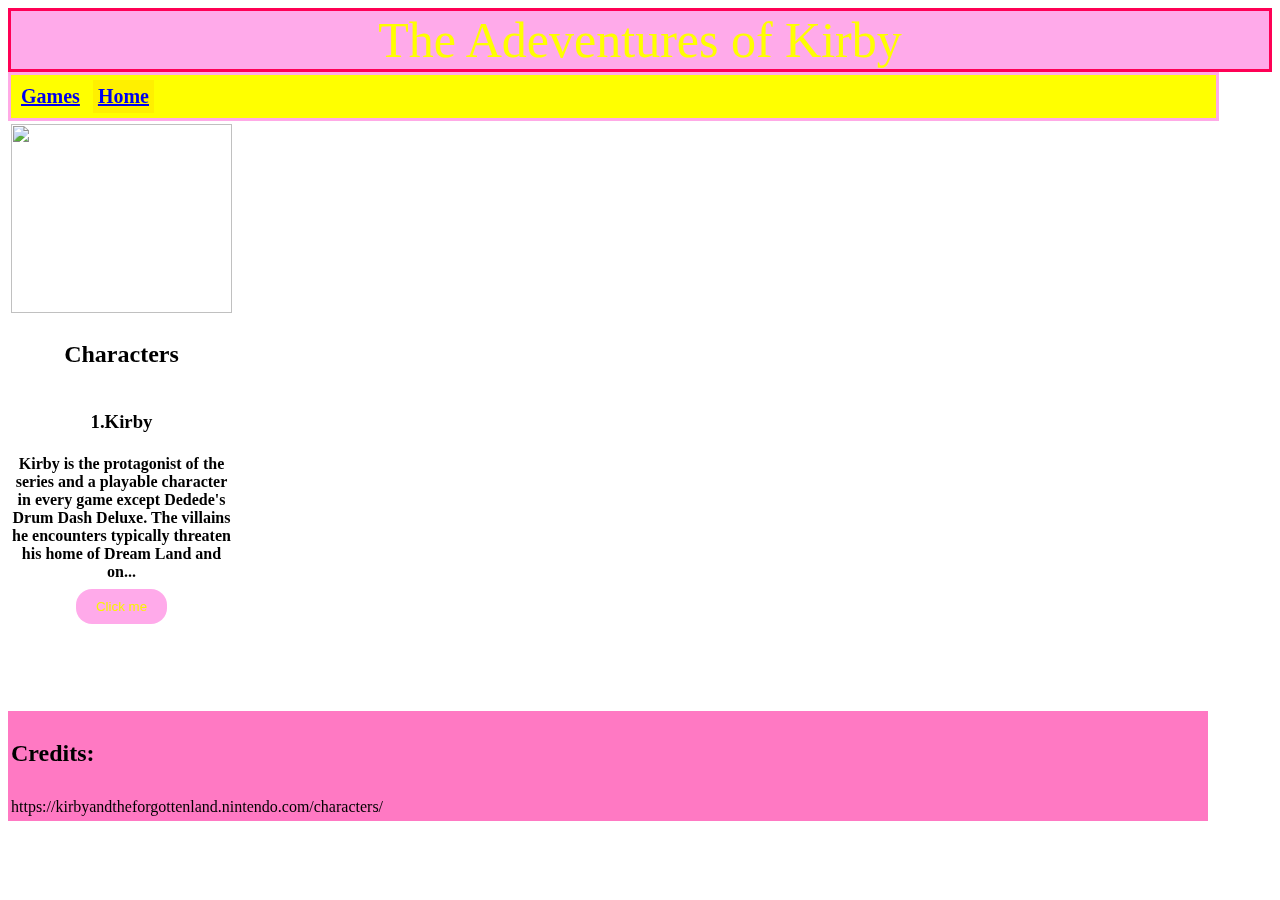
==== index.html @ f5a24454 "glenda cheong kuan hua" ====
<!DOCTYPE html>
<html>
    <head>
        <link rel="stylesheet" href="kirby/main.css">
        <link rel="stylesheet" href="https://tinyurl.com/fontawesome-icons"
    </head>
    <body>
        <header>The Adeventures of Kirby</header>
        <div class="navbar">
            <table>
                <tr>
                    <th> <a href="Games.html"><class="fa fa-gamepad"></i>Games</a></th>
                    <th  class="active"> <a href="index.html"><i class="fa fa-home"></i>Home</a></th>
                </tr>
            </table>
        </div>
        <iframe width="980" height="590" src="https://www.youtube.com/embed/Cc3PAAije0Y" title="YouTube video player" frameborder="0" allow="accelerometer; autoplay; clipboard-write; encrypted-media; gyroscope; picture-in-picture" allowfullscreen class="trailer"></iframe>
        <table class="abc">
            <tr>
                <th><img src="kirby imgs/111.jpg" width="221px" height="189px"></th>
            </tr>
            <tr>
                <th><h2>Characters</h2></th>
            </tr>
            <tr>
                <th><h3>1.Kirby</h3></th>
            </tr>
            <tr>
                <th>Kirby is the protagonist of the series and a 
                    playable character in every game except
                    Dedede's Drum Dash Deluxe. The villains he
                    encounters typically threaten his home of 
                    Dream Land and on...</th>
            </tr>
            <tr>
                <th>
                    <form action="characters.html">
                        <button type="submit">Click me</button>

                </th>
            </tr>
        </table>
        <table class="footer">
            <tr>
                <td>
                    <h2>
                        Credits:
                    </h2>
                </td>
            </tr>
            <tr><td>https://kirbyandtheforgottenland.nintendo.com/characters/</td></tr>
        </table>

    </body>
</html>
---- kirby/main.css ----
header {
    background-color: #ffa9eafb;
    color: #ffff00;
    text-align: center;
    font-size: 50px;
    border: 3px solid #ff0055;
}
.abc {
    height: 120px;    
    width:221px;
    background-color: #ffffff;
}
.navbar {
    background-color:#ffff00;
    border: solid;
    color:#ffa9eafb;
    font-size: 20px;
    width: 1205px
}
.navbar th {
    border: solid;
    color:#ffff00;
    padding: 5px;
}
.active{
    background-color: rgba(255, 238, 0, 0.87);
}
button {
    background-color: #ffa9eafb;
    border: none;
    color: rgb(250, 246, 0);
    padding: 10px 20px;
    text-align: center;
    text-decoration: none;
    display: inline-block;
    margin: 4px 2px;
    cursor: pointer;
    border-radius: 16px;
  }
.edc {
    background-color: #ffa9eafb;
    color: #ffff00;
    text-align: center;
    font-size: 50px;
    border: 3px solid #ff0055;
}
body {
    font-family: "Comic Sans MS", "Comic Sans", cursive;
    background-image: url(../kirby\ imgs/kikiki.jpg);
}
.trailer {
        float: right;
}
.gfh {
    background-color: #ffa9eafb;
    color: #ffff00;
    text-align: center;
    font-size: 50px;
    border: 3px solid #ff0055;
}
.dropdown {
    display: inline-block;
}

.dropdown-content {
    display: none;
    position: absolute;
    background-color:#ff008c86;
    color:rgb(255, 251, 0);
    padding: 5px;
    box-shadow: 5px 5px 10px #FFFF;
}

.dropdown:hover .dropdown-content {
    display:block;
}
.footer {
    background-color:#ff008c86;
    border-color: #ffff00;
    border-width: 15px;
    width: 1200px;
    height:110px;
}
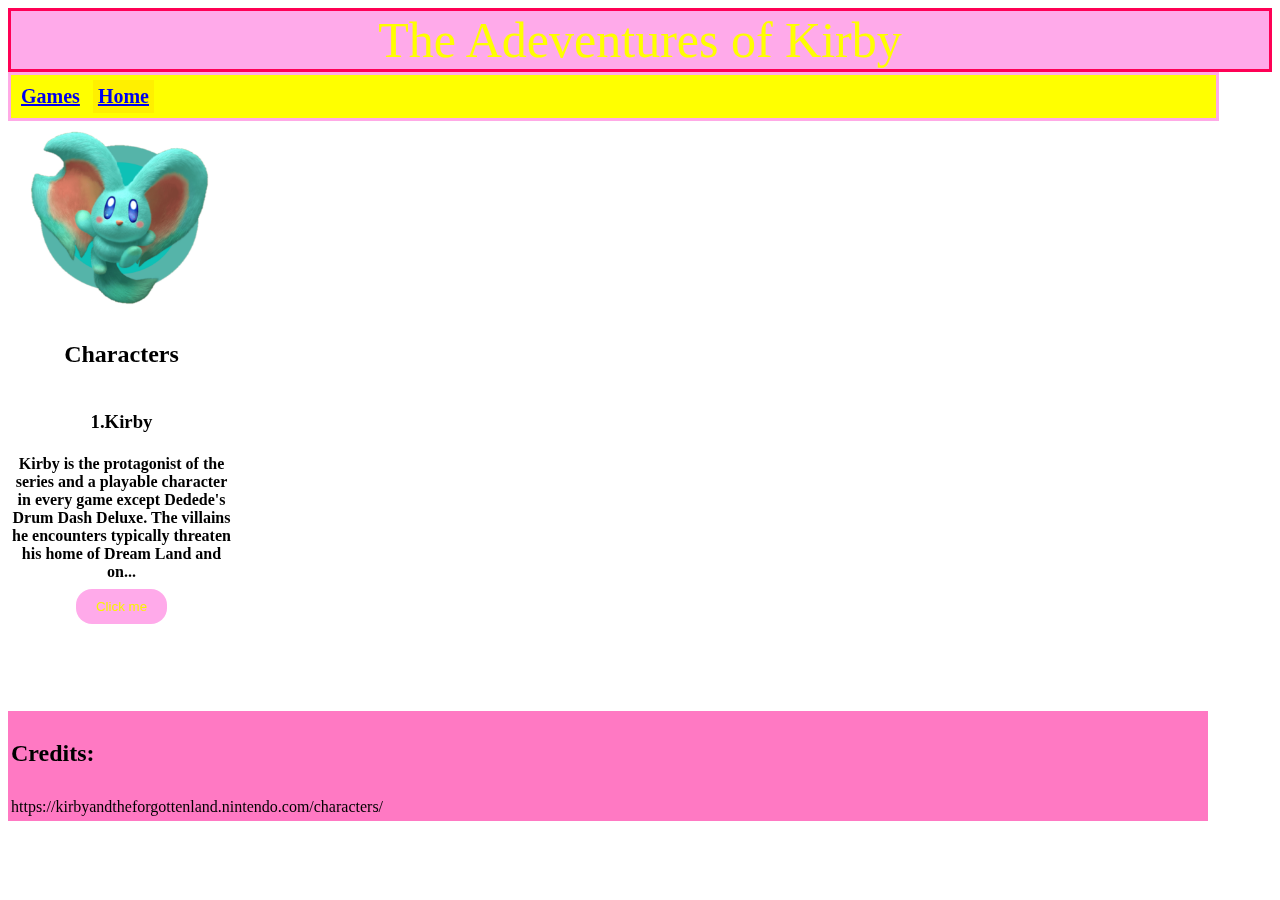
==== commit 78e8f227: "change picture" ====
--- a/index.html
+++ b/index.html
@@ -2,7 +2,7 @@
 <html>
     <head>
         <link rel="stylesheet" href="kirby/main.css">
-        <link rel="stylesheet" href="https://tinyurl.com/fontawesome-icons"
+        <link rel="stylesheet" href="https://tinyurl.com/fontawesome-icons">
     </head>
     <body>
         <header>The Adeventures of Kirby</header>
@@ -17,7 +17,7 @@
         <iframe width="980" height="590" src="https://www.youtube.com/embed/Cc3PAAije0Y" title="YouTube video player" frameborder="0" allow="accelerometer; autoplay; clipboard-write; encrypted-media; gyroscope; picture-in-picture" allowfullscreen class="trailer"></iframe>
         <table class="abc">
             <tr>
-                <th><img src="kirby imgs/111.jpg" width="221px" height="189px"></th>
+                <th><img src="kirby imgs/a.png" width="221px" height="189px"></th>
             </tr>
             <tr>
                 <th><h2>Characters</h2></th>
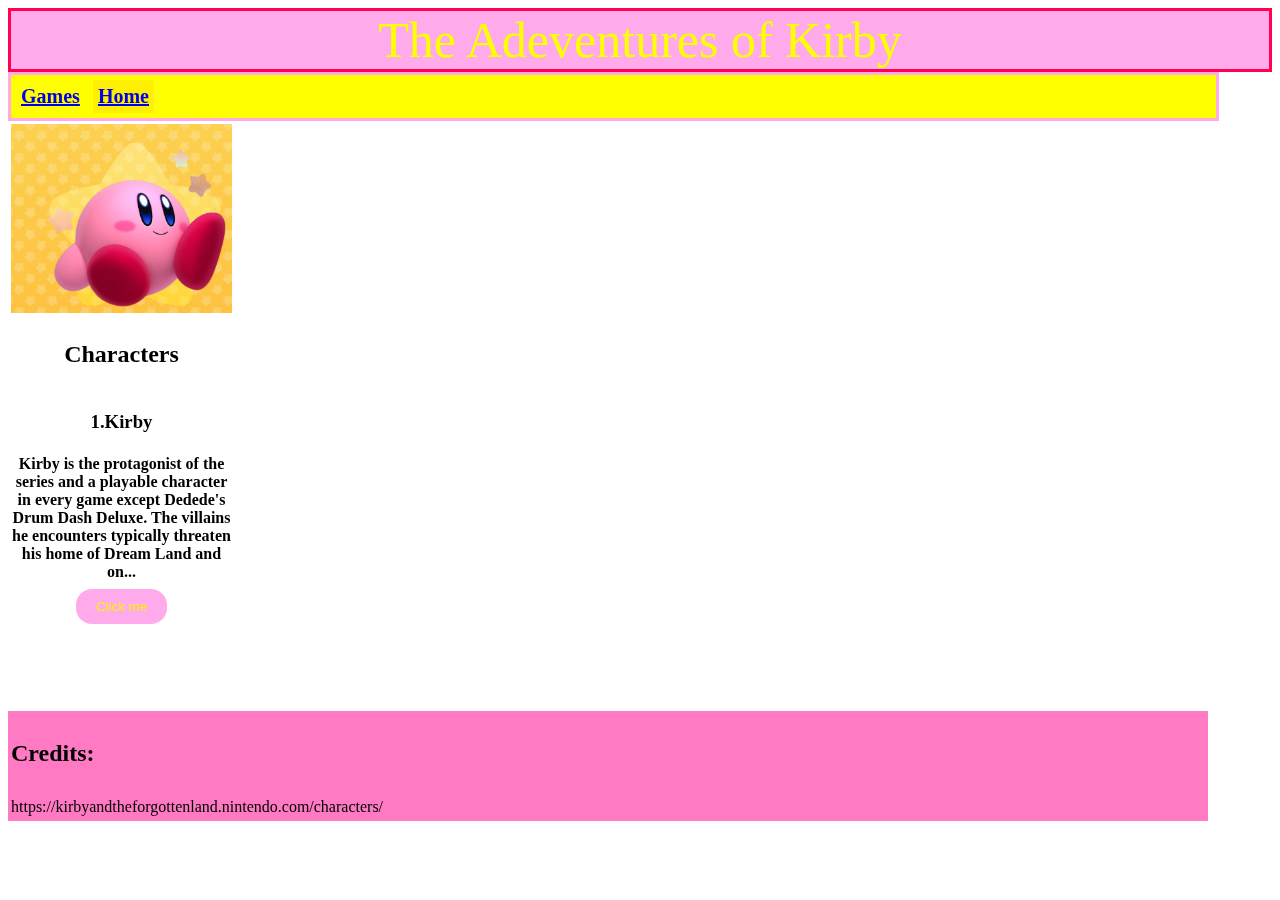
==== commit 82e019cd: "glenda cheong kuan hua" ====
--- a/index.html
+++ b/index.html
@@ -17,7 +17,7 @@
         <iframe width="980" height="590" src="https://www.youtube.com/embed/Cc3PAAije0Y" title="YouTube video player" frameborder="0" allow="accelerometer; autoplay; clipboard-write; encrypted-media; gyroscope; picture-in-picture" allowfullscreen class="trailer"></iframe>
         <table class="abc">
             <tr>
-                <th><img src="kirby imgs/a.png" width="221px" height="189px"></th>
+                <th><img src="img/111.JPG" width="221px" height="189px"></th>
             </tr>
             <tr>
                 <th><h2>Characters</h2></th>
--- a/kirby/main.css
+++ b/kirby/main.css
@@ -46,7 +46,7 @@
 }
 body {
     font-family: "Comic Sans MS", "Comic Sans", cursive;
-    background-image: url(../kirby\ imgs/kikiki.jpg);
+    background-image: url(../img/kikiki.jpg);
 }
 .trailer {
         float: right;
